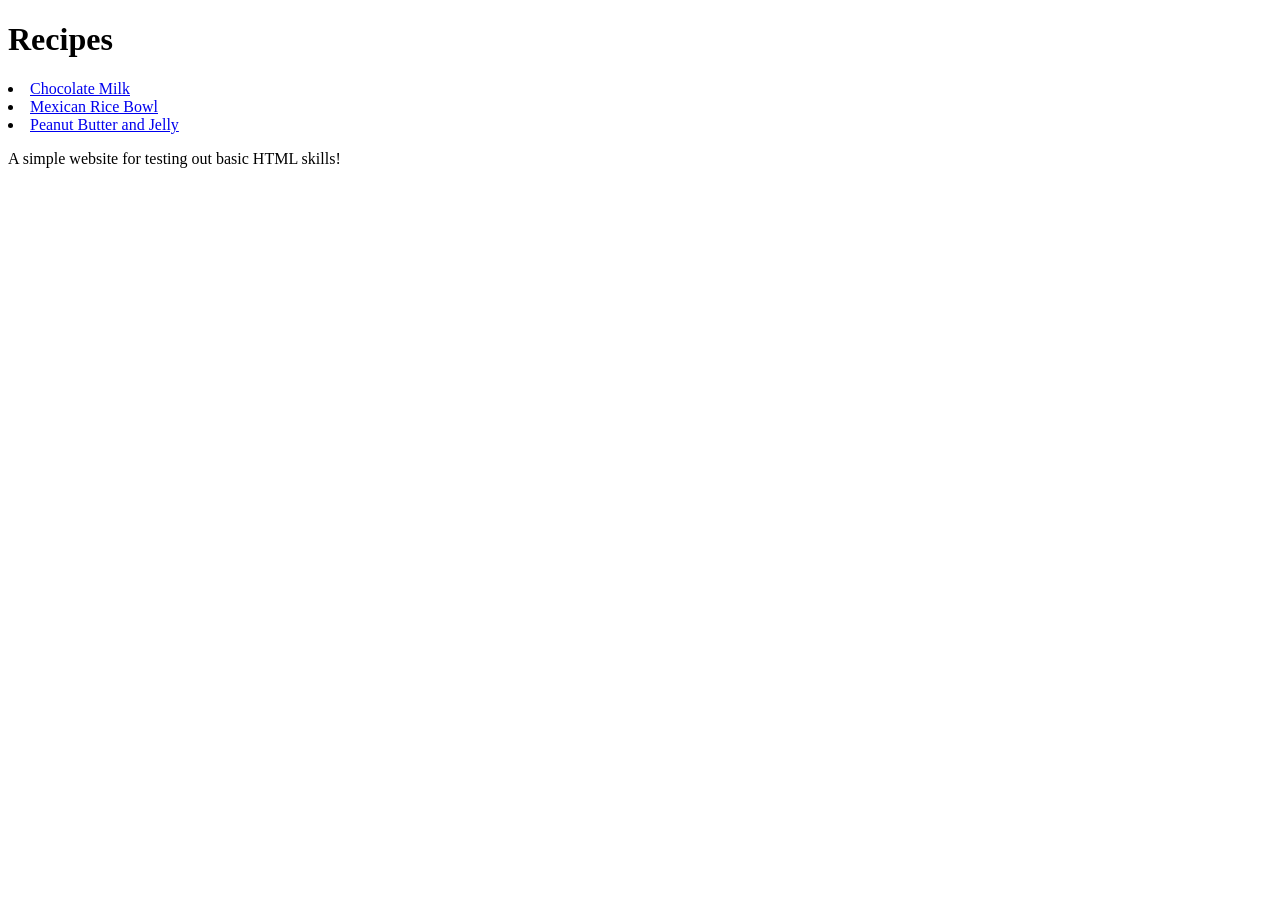
==== index.html @ dd43e739 "Initial Creation Create a basic website outlining some recipes  This initial commit creates a basic " ====
<!DOCTYPE html>
<html lang="en">
<head>
    <meta charset="UTF-8">
    <meta name="viewport" content="width=device-width, initial-scale=1.0">
    <title>Odin Recipes</title>
</head>
<body>
    <h1> Recipes </h1>

    <li><a href="recipes/chocolate-milk.html">Chocolate Milk</a></li>
    <li><a href="recipes/mexican-rice-bowl.html">Mexican Rice Bowl</a></li>
    <li><a href="recipes/pbj.html">Peanut Butter and Jelly</a></li>
  </ul>

    <p>A simple website for testing out basic HTML skills!</p>
    
</body>
</html>
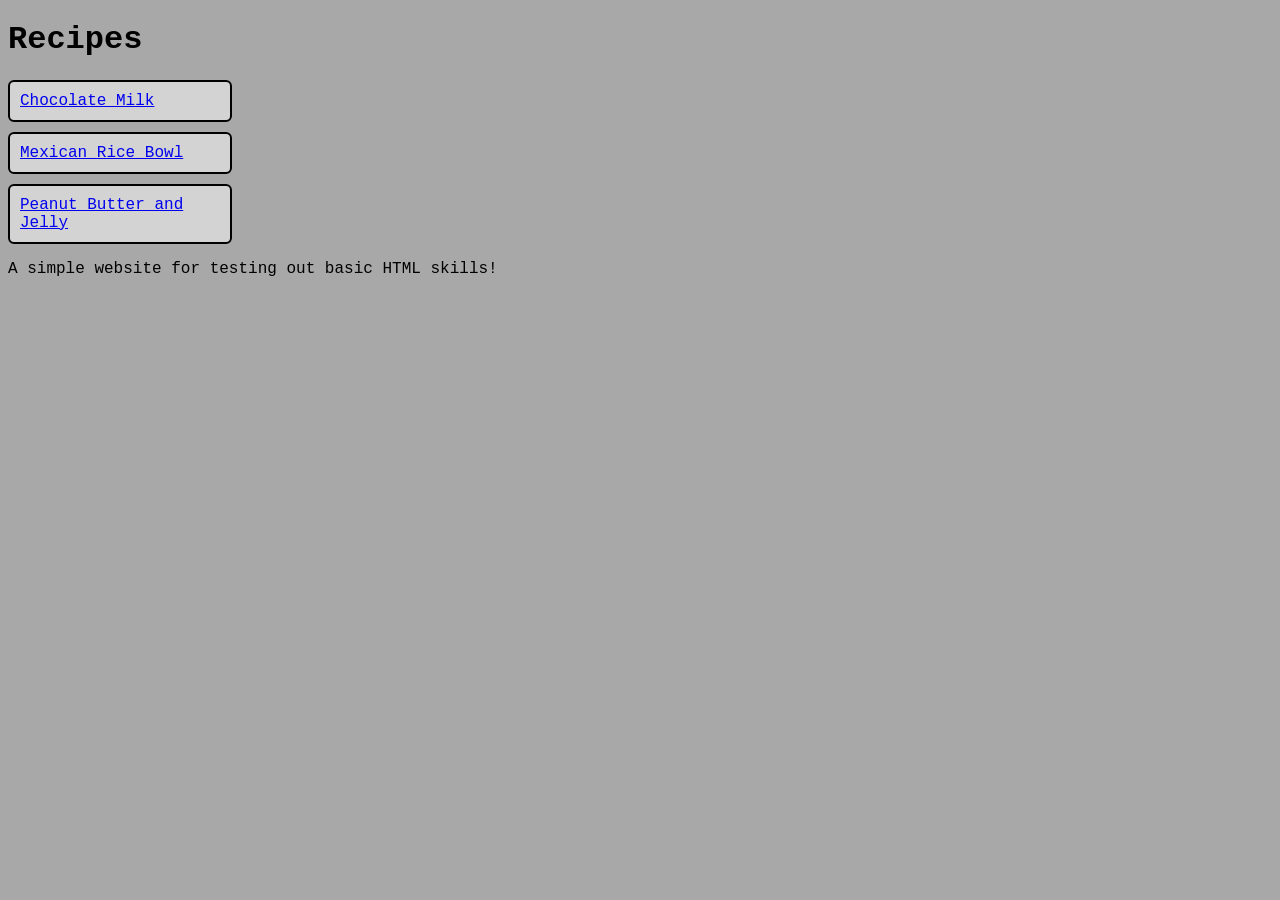
==== commit 6311ce3d: "Add style.css" ====
--- a/index.html
+++ b/index.html
@@ -4,15 +4,14 @@
     <meta charset="UTF-8">
     <meta name="viewport" content="width=device-width, initial-scale=1.0">
     <title>Odin Recipes</title>
+    <link rel="stylesheet" href="style.css">
 </head>
 <body>
     <h1> Recipes </h1>
 
-    <li><a href="recipes/chocolate-milk.html">Chocolate Milk</a></li>
-    <li><a href="recipes/mexican-rice-bowl.html">Mexican Rice Bowl</a></li>
-    <li><a href="recipes/pbj.html">Peanut Butter and Jelly</a></li>
-  </ul>
-
+    <div class = "button-container"><a href="recipes/chocolate-milk.html">Chocolate Milk</a></div>
+    <div class = "button-container"><a href="recipes/mexican-rice-bowl.html">Mexican Rice Bowl</a></div>
+    <div class = "button-container"><a href="recipes/pbj.html">Peanut Butter and Jelly</a></div>
     <p>A simple website for testing out basic HTML skills!</p>
     
 </body>
--- a/style.css
+++ b/style.css
@@ -0,0 +1,21 @@
+html {
+  box-sizing: border-box;
+  background: #a9a8a8;
+
+}
+
+body {
+  font-family:'Courier New', monospace, sans-serif;
+}
+
+.button-container {
+    width: 200px; 
+    display: block;
+    background:lightgray;
+    border-radius: 6px;
+    color: white;
+    padding: 10px;
+    margin: 0px 0px 10px; 
+    border: 2px solid black; 
+}
+
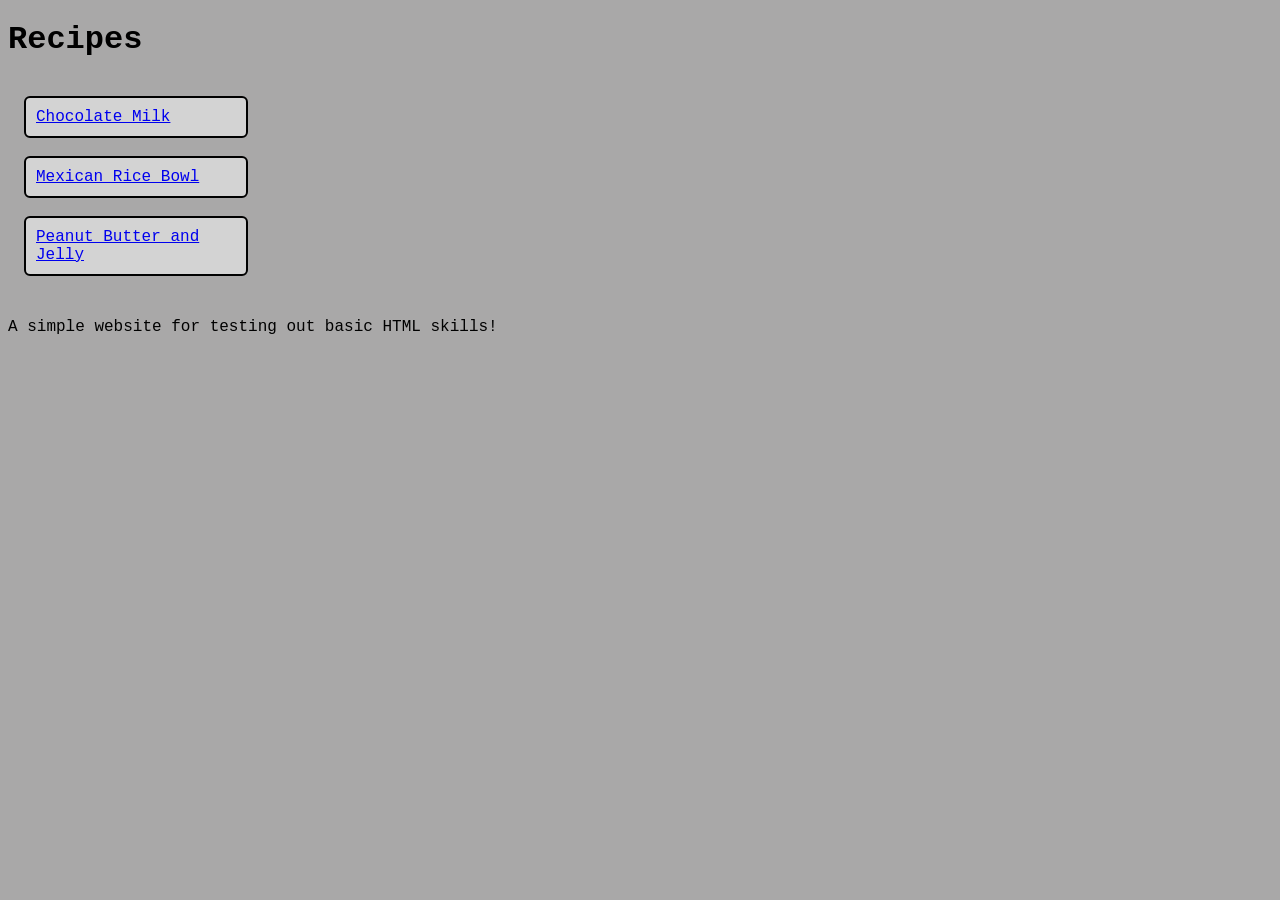
==== commit 69b3284f: "add responsive flexbox for images" ====
--- a/index.html
+++ b/index.html
@@ -9,10 +9,12 @@
 <body>
     <h1> Recipes </h1>
 
+<div class = "container">
     <div class = "button-container"><a href="recipes/chocolate-milk.html">Chocolate Milk</a></div>
     <div class = "button-container"><a href="recipes/mexican-rice-bowl.html">Mexican Rice Bowl</a></div>
     <div class = "button-container"><a href="recipes/pbj.html">Peanut Butter and Jelly</a></div>
+</div>  
     <p>A simple website for testing out basic HTML skills!</p>
-    
+
 </body>
 </html>
--- a/style.css
+++ b/style.css
@@ -17,5 +17,22 @@
     padding: 10px;
     margin: 0px 0px 10px; 
     border: 2px solid black; 
+
 }
 
+.container {
+  display: flex; 
+  flex-direction: column;
+  align-items: flex-start;
+  justify-content: center;
+  padding: 16px;
+  display: flex;
+  gap: 8px;
+}
+
+.container img {
+  display: block; 
+  max-width: 100%;
+  max-height: 40vh;
+  height: auto; 
+}
